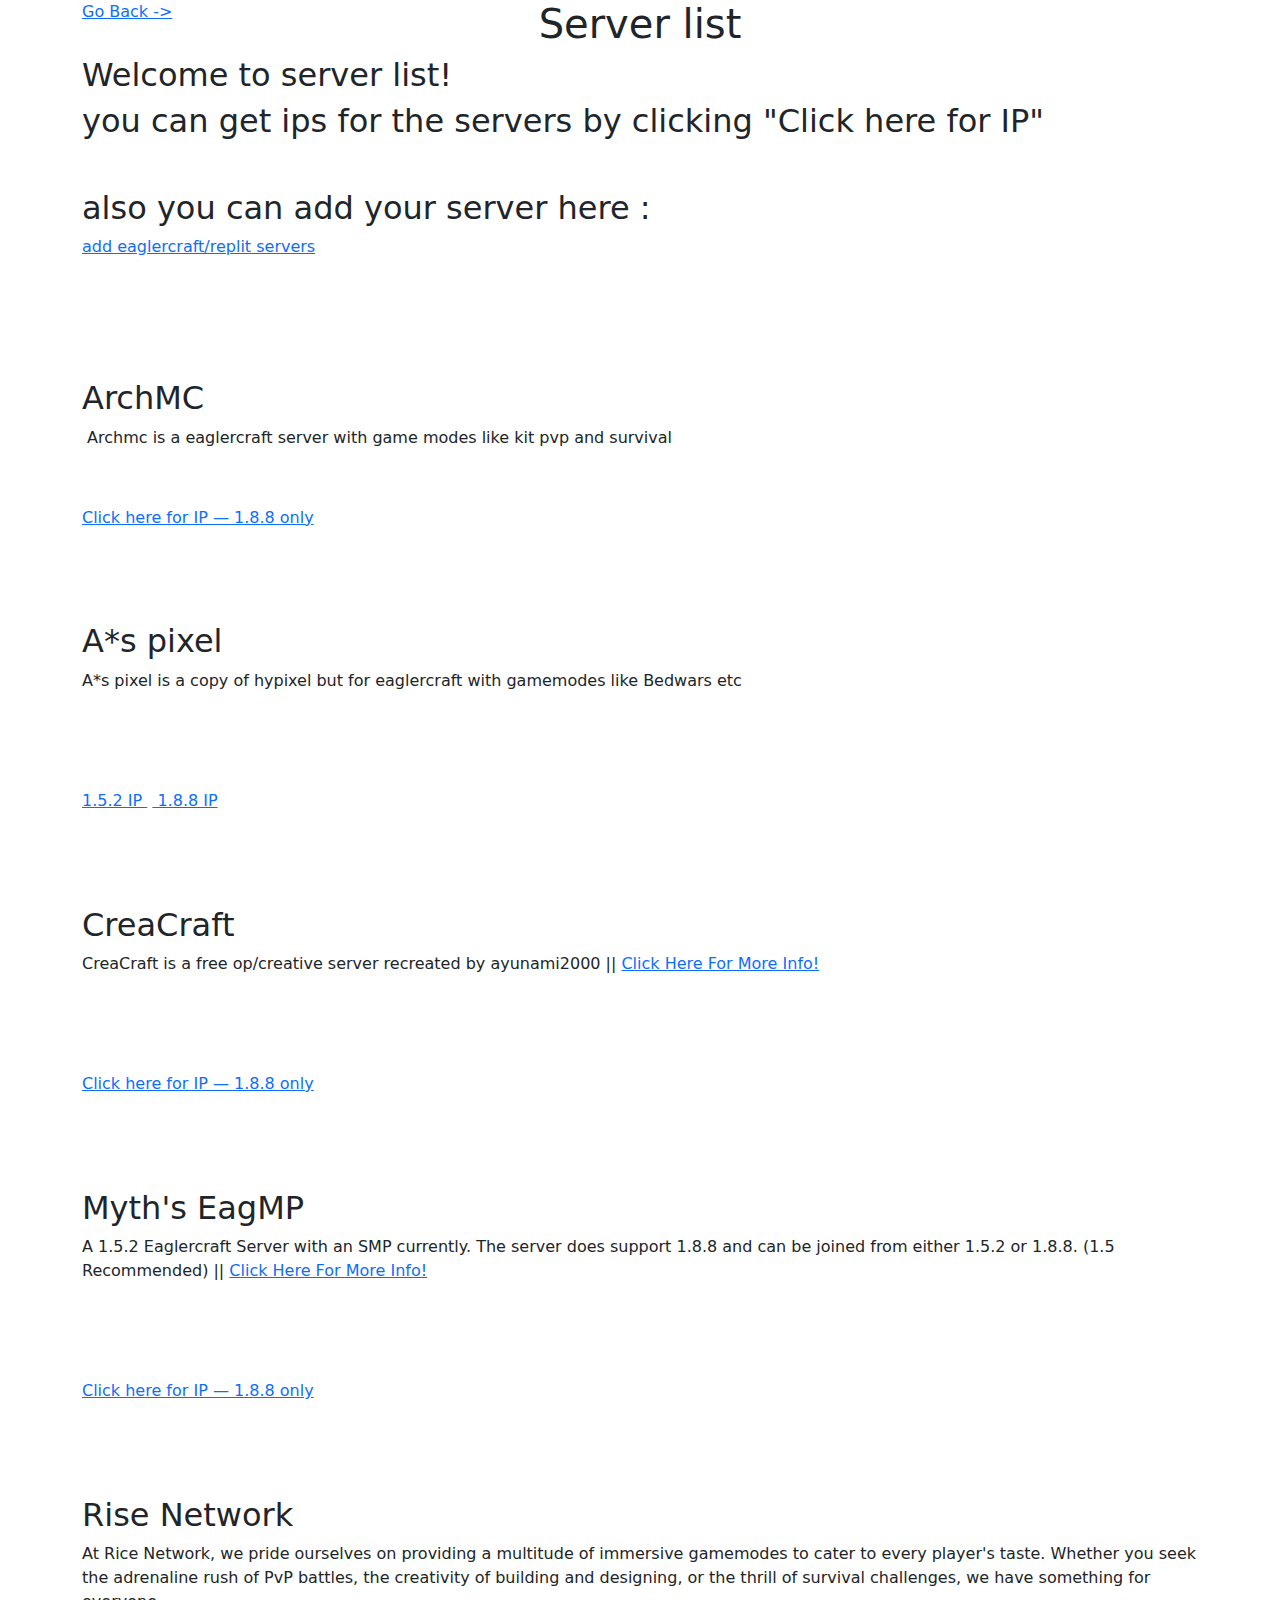
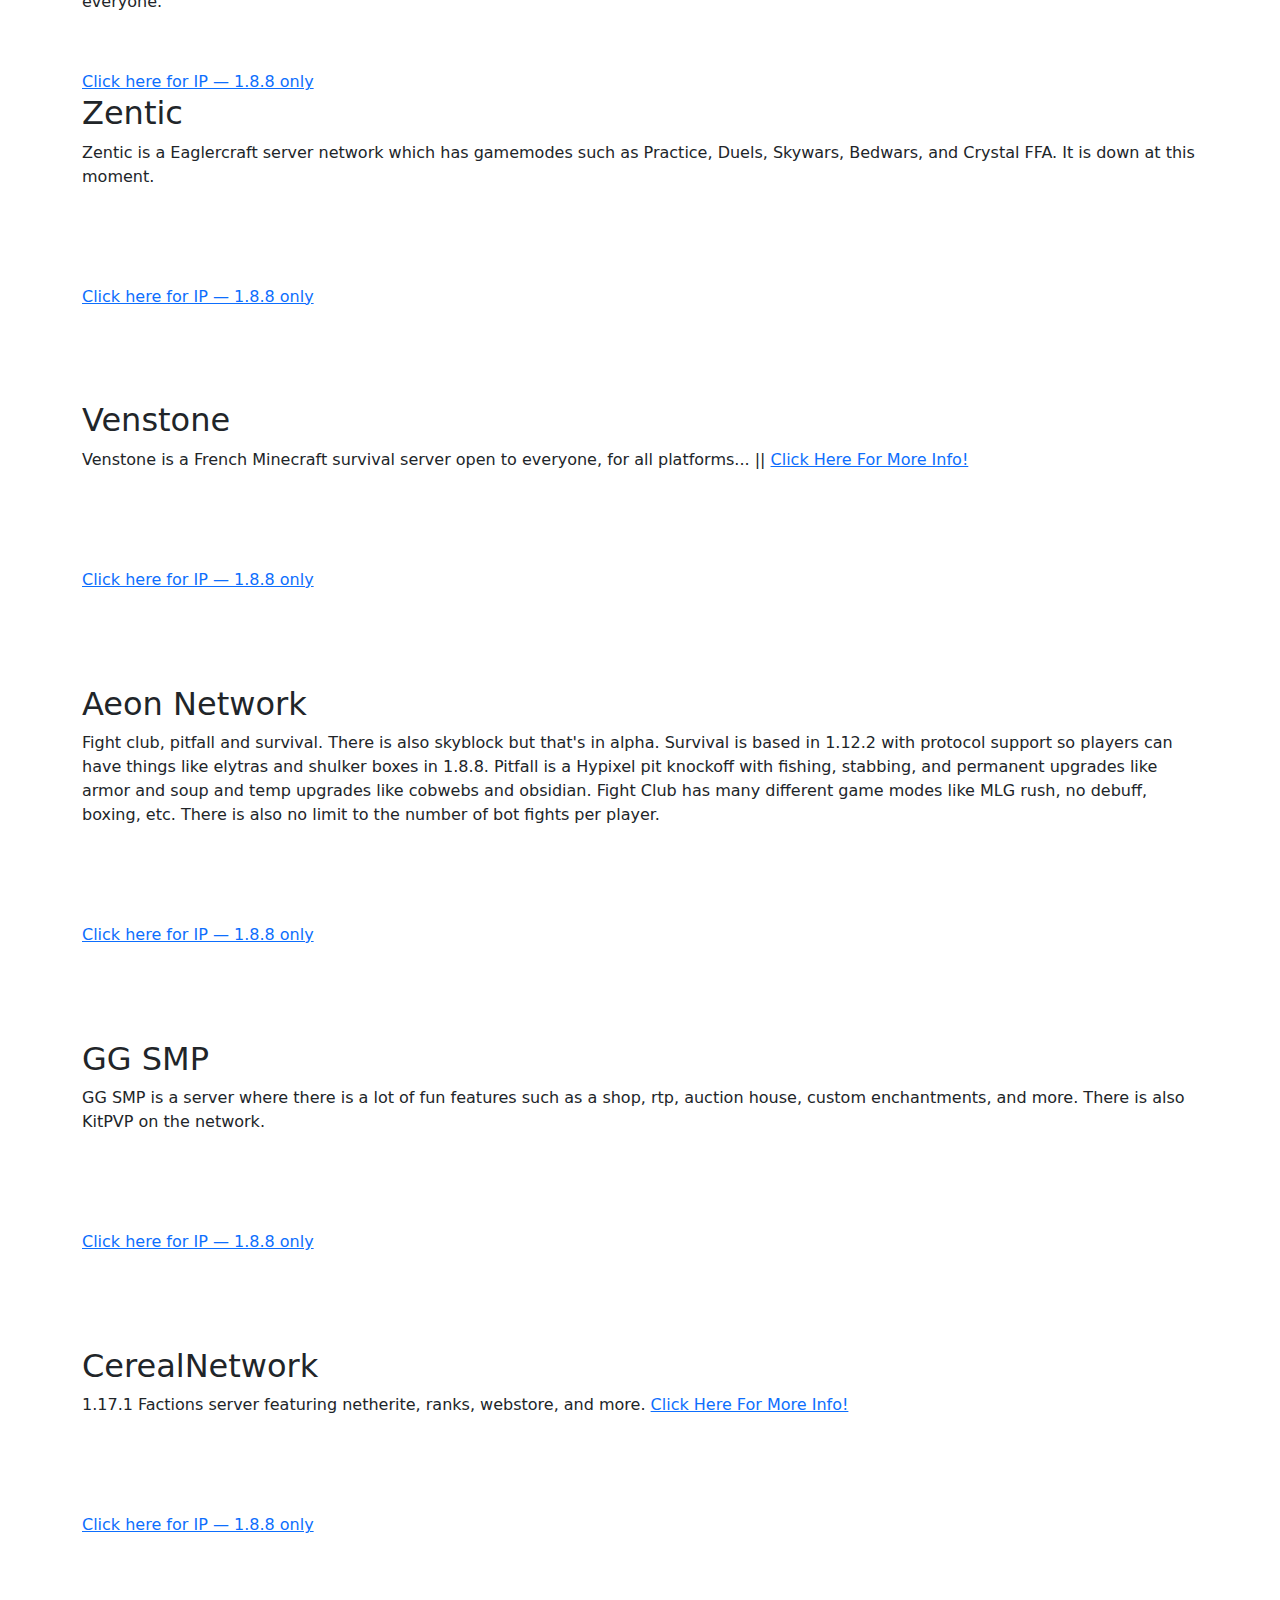
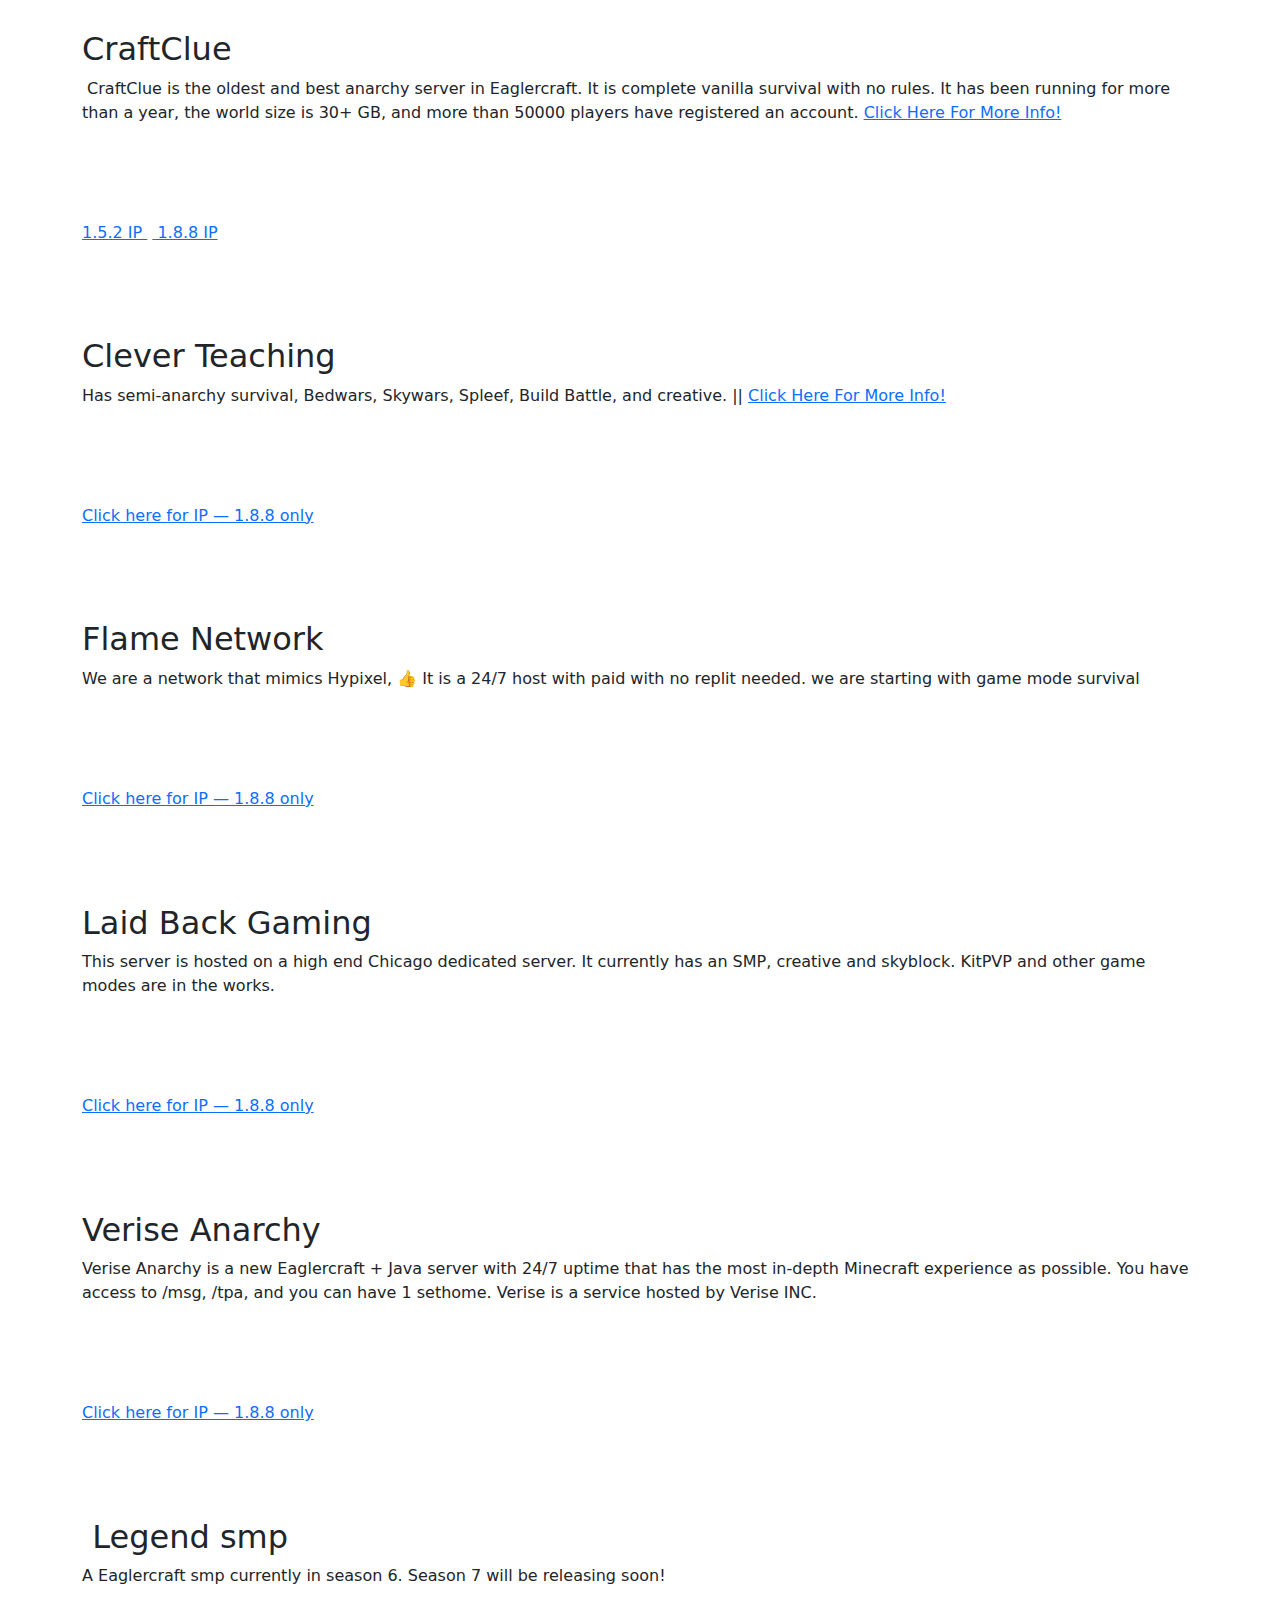
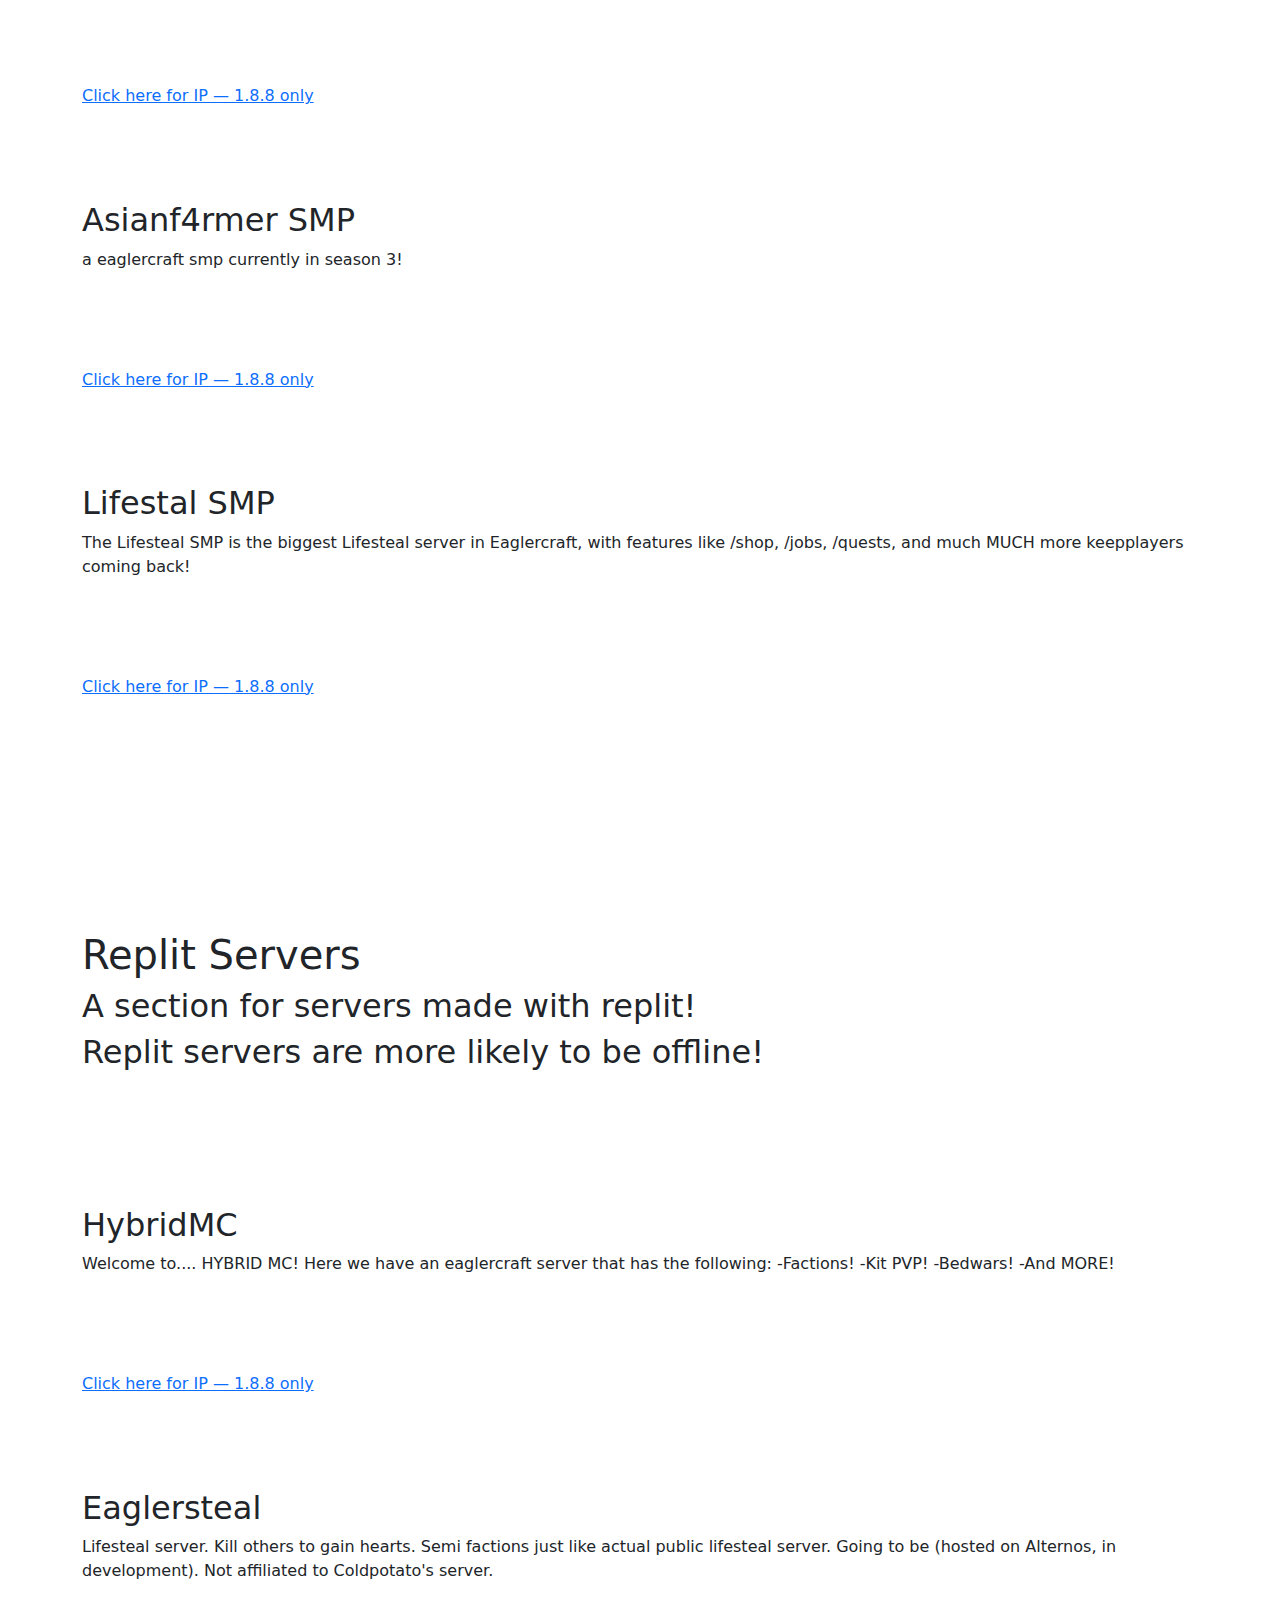
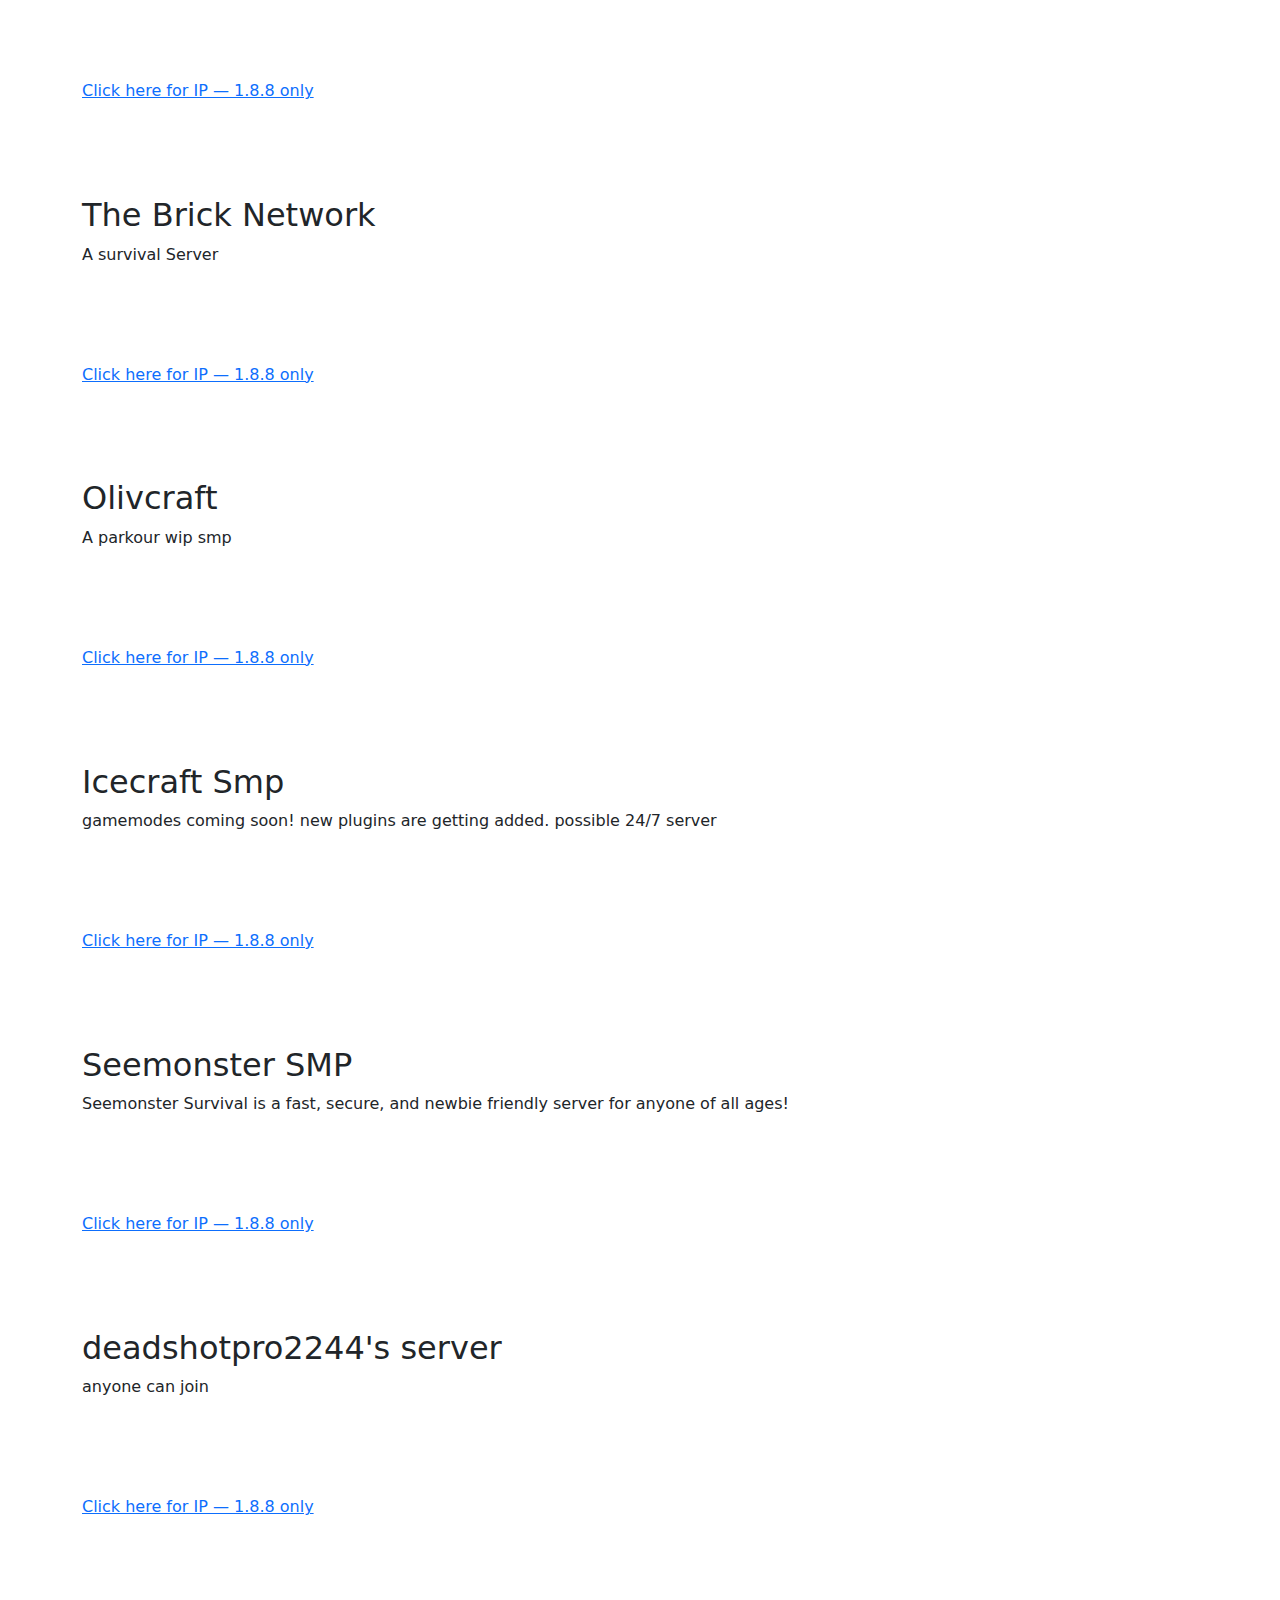
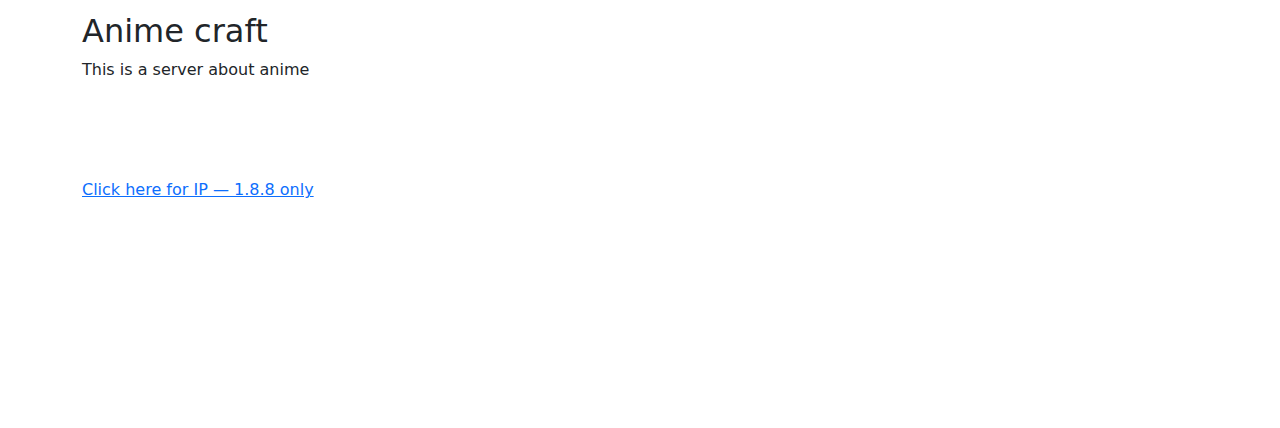
==== serverlist/index.html @ 2b000af1 "new link" ====
<!DOCTYPE html>
<html>

<head>
  <!-- Google tag (gtag.js) -->
<script async src="https://www.googletagmanager.com/gtag/js?id=UA-261780635-1"></script>
<script>
  window.dataLayer = window.dataLayer || [];
  function gtag(){dataLayer.push(arguments);}
  gtag('js', new Date());

  gtag('config', 'UA-261780635-1');
</script>
<!-- Google Tag Manager -->
<script>(function(w,d,s,l,i){w[l]=w[l]||[];w[l].push({'gtm.start':
new Date().getTime(),event:'gtm.js'});var f=d.getElementsByTagName(s)[0],
j=d.createElement(s),dl=l!='dataLayer'?'&l='+l:'';j.async=true;j.src=
'https://www.googletagmanager.com/gtm.js?id='+i+dl;f.parentNode.insertBefore(j,f);
})(window,document,'script','dataLayer','GTM-TG85STRS');</script>
<!-- End Google Tag Manager -->
  <title>Play Minecraft Online! | Online MC</title>

  <link rel="icon" href="/icon.png">
  <meta name="description" content="Play Minecraft (eaglercraft) Online For Free!" />
  <meta name="keywords" content="free minecraft online, eaglercraft, minecraft, onlinemc, Onlinemc, ayuncraft, Ayuncraft, mc, eaglercraftx, eaglercraft shaders, eaglercraft download,eaglercraft, eaglercraftx, minecraft, 1.8, 1.8.8, eaglercraft, eaglercraft minecraft, eaglercraft 3kh0, eaglercraft github, eaglercraft singleplayer, eaglercraft hacks, eaglercraft 1.8, eaglercraft server, eaglecraft game, eaglercraft alternative, eaglercraft alt links, eaglercraft asspixel, eaglercraft anarchy server, eaglercraft aeon, eaglercraft asspixel server ip, eaglercraft all links, eaglercraft aeon server, eaglercraft beta, eaglecraft boats, eaglecraft boats for sale, eaglecraft boats for sale bc, eaglecraft bedwars server, eaglecraft boats inc, eaglercraft beta servers, eaglercraft blocked, eaglercraft client, eaglecraft custom boats, eaglecraft campbell river, eaglercraft creative, eaglercraft commands, eaglercraft code, eaglercraft controls, eaglercraft com, eaglercraft download, eaglercraft discord, eaglercraft dupe glitch, eaglercraft download file, eaglercraft download google drive, eaglercraft dmca, eaglercraft deleted, eaglercraft down, eaglercraft embed, eaglercraft epk file download, eaglercraft end of stream, eaglecraft apk download, eaglecraft eagtek, eaglercraft exploit, eaglecraft eggs, eaglercraft epk world file download, eaglercraft file, eaglercraft file download, eaglercraft free, eaglercraft forums, eaglercraft fork, eaglercraft faq, eaglercraft fps, eaglecraft free download, eaglercraft github servers, eaglercraft google drive, eaglercraft github lax1dude, eaglercraft github download, eaglercraft github.io, eaglercraft google sites, minecraft, applet, singleplayer, replit, html5, chromebook, lax1dude, games, eaglercraft singleplayer, eagler, minecraft for free, free minecraft">
  <meta property="og:title" content="Online mc" />
  <meta property="og:image" content="/icon.png" />
  <meta property="og:description" content="Online Minecraft" />
  <meta charset="utf-8">
  <meta name="viewport" content="width=device-width, initial-scale=1">
  <link rel="stylesheet" href="https://cdnjs.cloudflare.com/ajax/libs/bootstrap/5.1.3/css/bootstrap.min.css">
  <link href="/style.css" rel="stylesheet" />
  <link href="/darkmode.css" rel="stylesheet" />
  <script type="text/javascript" src="/embed.min.js"></script>
</head>
  


<body class="select-version">
  <div id="loading"></div>
  <div class="container container-table">
    <div class="row vertical-center-row">
      <div class="col-12">
        <a href="/" class="back-button text-center play-button position-absolute">
          Go Back ->
        </a>
        <div class="d-flex justify-content-center">
          <h1 class="rainbow-text title-selectv">Server list</h1>
        </div>
        <h2 class="dark-text">Welcome to server list!</h2>
        <h2 class="dark-text">you can get ips for the servers by clicking "Click here for IP"</h2>
        <p>&nbsp;</p>
		<h2 class="dark-text">also you can add your server here :&nbsp;&nbsp;</h2>
		<a class="play-button" href="https://github.com/online-mc/online-mc.github.io/issues/new?assignees=&labels=&projects=&template=serverlist-form.yml&title=server+name" >add eaglercraft/replit servers</a>
        <p>&nbsp;</p>
        <p>&nbsp;</p>
        <p>&nbsp;</p>
        <h2 class="dark-text">ArchMC&nbsp;&nbsp;</h2>
        <p class="dark-text">&nbsp;Archmc is a eaglercraft server with game modes like kit pvp and survival</p>
<script type="text/javascript">
window.addEventListener("load", () => {
	new ServerEmbed(document.getElementById("embed"), "60%").ping("wss://mc.arch.lol", "" , "" , "" , "hideCracked");
});
</script>
		<div id="embed"></div>
		<p>&nbsp;</p>
		<a class="link play-button" href="#ip__archmc" onclick='prompt("Press CTRL+C to copy the server IP.", "wss://mc.arch.lol");'>Click here for IP — 1.8.8 only</a>
		<h2>&nbsp;</h2>
		<h2>&nbsp;</h2>
		<h2 class="dark-text">A*s pixel</h2>
		<p class="dark-text">A*s pixel is a copy of hypixel but for eaglercraft with gamemodes like Bedwars etc </p>
		<p>&nbsp;</p>
		<script type="text/javascript">
window.addEventListener("load", () => {
	new ServerEmbed(document.getElementById("embed1"), "60%").ping("wss://mc.asspixel.net/", "" , "" , "" , "hideCracked");
});
</script>
		<div id="embed1"></div>
		<p>&nbsp;</p>
		<a class="link play-button" href="#ip__apixel" onclick='prompt("Press CTRL+C to copy the server IP.", "wss://web.asspixel.net/CAP/");'>1.5.2 IP </a><span class="version__separator" aria-hidden="true">&nbsp;</span><a class="link play-button" href="#ip__apixel" onclick='prompt("Press CTRL+C to copy the server IP.", "wss://mc.asspixel.net/");'> 1.8.8 IP</a>
				<h2>&nbsp;</h2>
		<h2>&nbsp;</h2>
		<h2 class="dark-text">CreaCraft</h2>
		<p class="dark-text">CreaCraft is a free op/creative server recreated by ayunami2000 || <a href="/serverlist/info/creacraft/">Click Here For More Info!</a></p>
				<p>&nbsp;</p>
		<script type="text/javascript">
window.addEventListener("load", () => {
	new ServerEmbed(document.getElementById("embed2"), "60%").ping("wss://sus.shhnowisnottheti.me", "CreaCraft" , "forceName" , "" , "hideCracked");
});
</script>
		<div id="embed2"></div>
		<p>&nbsp;</p>
		<a class="link play-button" href="#ip__creacraft" onclick='prompt("Press CTRL+C to copy the server IP.", "wss://sus.shhnowisnottheti.me");'>Click here for IP — 1.8.8 only</a>
      	<h2>&nbsp;</h2>
		<h2>&nbsp;</h2>
				  	<h2 class="dark-text">Myth's EagMP</h2>
	        <p class="dark-text">A 1.5.2 Eaglercraft Server with an SMP currently. The server does support 1.8.8 and can be joined from either 1.5.2 or 1.8.8. (1.5 Recommended) || <a href="/serverlist/info/mythseagmp/">Click Here For More Info!</a></p>
		 				<p>&nbsp;</p>
		<script type="text/javascript">
window.addEventListener("load", () => {
	new ServerEmbed(document.getElementById("embedmyth"), "60%").ping("wss://mc.theludos.com", "Myth's EagMP" , "forcename" , "" , "hideCracked");
});
</script>
		<div id="embedmyth"></div>
		<p>&nbsp;</p>
		<a class="link play-button" href="#ip__myth" onclick='prompt("Press CTRL+C to copy the server IP.", "wss://mc.theludos.com");'>Click here for IP — 1.8.8 only</a>
		  	      	<h2>&nbsp;</h2>
		<h2>&nbsp;</h2>
        <h2 class="dark-text">Rise Network</h2>
        <p class="dark-text">At Rice Network, we pride ourselves on providing a multitude of immersive gamemodes to cater to every player's taste. Whether you seek the adrenaline rush of PvP battles, the creativity of building and designing, or the thrill of survival challenges, we have something for everyone.</p>
<script type="text/javascript">
window.addEventListener("load", () => {
	new ServerEmbed(document.getElementById("embedrise"), "60%").ping("wss://ricenetwork.neutine.net", "" , "" , "" , "hideCracked");
});
</script>
		<div id="embedrise"></div>
		<p>&nbsp;</p>
		<a class="link play-button" href="#ip__rise" onclick='prompt("Press CTRL+C to copy the server IP.", "wss://ricenetwork.neutine.net");'>Click here for IP — 1.8.8 only</a>
		<h2 class="dark-text">Zentic&nbsp;</h2>
		<p class="dark-text">Zentic is a Eaglercraft server network which has gamemodes such as Practice, Duels, Skywars, Bedwars, and Crystal FFA. It is down at this moment.</p>
						<p>&nbsp;</p>
		<script type="text/javascript">
window.addEventListener("load", () => {
	new ServerEmbed(document.getElementById("embed3"), "60%").ping("wss://zentic.cc", "" , "" , "" , "hideCracked");
});
</script>
		<div id="embed3"></div>
		<p>&nbsp;</p>
		<a class="link play-button" href="#ip__zenticmc" onclick='prompt("Press CTRL+C to copy the server IP.", "wss://zentic.cc");'>Click here for IP — 1.8.8 only</a>
	      	<h2>&nbsp;</h2>
		<h2>&nbsp;</h2>
		  	<h2 class="dark-text">Venstone</h2>
	        <p class="dark-text">Venstone is a French Minecraft survival server open to everyone, for all platforms... || <a href="/serverlist/info/venstone">Click Here For More Info!</a></p>
		 				<p>&nbsp;</p>
		<script type="text/javascript">
window.addEventListener("load", () => {
	new ServerEmbed(document.getElementById("embed4"), "60%").ping("wss://venstone.ddns.net:8082", "" , "" , "" , "hideCracked");
});
</script>
		<div id="embed4"></div>
		<p>&nbsp;</p>
		<a class="link play-button" href="#ip__venstone" onclick='prompt("Press CTRL+C to copy the server IP.", "wss://venstone.ddns.net:8082");'>Click here for IP — 1.8.8 only</a>
		  	      	<h2>&nbsp;</h2>
		<h2>&nbsp;</h2>
				<h2 class="dark-text">Aeon Network&nbsp;</h2>
		<p class="dark-text">Fight club, pitfall and survival. There is also skyblock but that's in alpha. Survival is based in 1.12.2 with protocol support so players can have things like elytras and shulker boxes in 1.8.8. Pitfall is a Hypixel pit knockoff with fishing, stabbing, and permanent upgrades like armor and soup and temp upgrades like cobwebs and obsidian. Fight Club has many different game modes like MLG rush, no debuff, boxing, etc. There is also no limit to the number of bot fights per player.</p>
						<p>&nbsp;</p>
		<script type="text/javascript">
window.addEventListener("load", () => {
	new ServerEmbed(document.getElementById("embedaeon"), "60%").ping("wss://aeon-network.net/1.8", "" , "" , "" , "hideCracked");
});
</script>
		<div id="embedaeon"></div>
		<p>&nbsp;</p>
		<a class="link play-button" href="#ip__aeon" onclick='prompt("Press CTRL+C to copy the server IP.", "wss://aeon-network.net/1.8");'>Click here for IP — 1.8.8 only</a>
	      	<h2>&nbsp;</h2>
		<h2>&nbsp;</h2>
	        <h2 class="dark-text">GG SMP&nbsp;</h2>
		<p class="dark-text">GG SMP is a server where there is a lot of fun features such as a shop, rtp, auction house, custom enchantments, and more. There is also KitPVP on the network.</p>
						<p>&nbsp;</p>
		<script type="text/javascript">
window.addEventListener("load", () => {
	new ServerEmbed(document.getElementById("embed5"), "60%").ping("wss://ggsmp.net/", "" , "" , "" , "hideCracked");
});
</script>
		<div id="embed5"></div>
		<p>&nbsp;</p>
		<a class="link play-button" href="#ip__ggsmp" onclick='prompt("Press CTRL+C to copy the server IP.", "wss://ggsmp.net/");'>Click here for IP — 1.8.8 only</a>
		
        <h2>&nbsp;</h2>
		<h2>&nbsp;</h2>
			        <h2 class="dark-text">CerealNetwork</h2>
		<p class="dark-text">1.17.1 Factions server featuring netherite, ranks, webstore, and more. <a href="/serverlist/info/cerealnetwork/">Click Here For More Info!</a></p>
		  				<p>&nbsp;</p>
		<script type="text/javascript">
window.addEventListener("load", () => {
	new ServerEmbed(document.getElementById("embed6"), "60%").ping("wss://play.cerealnet.work", "" , "" , "" , "hideCracked");
});
</script>
		<div id="embed6"></div>
		<p>&nbsp;</p>
		<a class="link play-button" href="#ip__cereal" onclick='prompt("Press CTRL+C to copy the server IP.", "wss://play.cerealnet.work");'>Click here for IP — 1.8.8 only</a>
	        <h2>&nbsp;</h2>
		<h2>&nbsp;</h2>
		<h2 class="dark-text">CraftClue</h2>
		<p class="dark-text">&nbsp;CraftClue is the oldest and best anarchy server in Eaglercraft. It is complete vanilla survival with no rules. It has been running for more than a year, the world size is 30+ GB, and more than 50000 players have registered an account. <a href="/serverlist/info/craftclue/">Click Here For More Info!</a></p>
								<p>&nbsp;</p>
		<script type="text/javascript">
window.addEventListener("load", () => {
	new ServerEmbed(document.getElementById("embedcraftclue"), "60%").ping("wss://play.craftclue.rocks", "" , "" , "" , "hideCracked");
});
</script>
		<div id="embedcraftclue"></div>
		<p>&nbsp;</p>
		
		<a class="link play-button" href="#ip__craftclue" onclick='prompt("Press CTRL+C to copy the server IP.", "wss://legacy.craftclue.rocks");'>1.5.2 IP </a><span class="version__separator" aria-hidden="true">&nbsp;</span><a class="link play-button" href="#ip__craftclue" onclick='prompt("Press CTRL+C to copy the server IP.", "wss://play.craftclue.rocks");'> 1.8.8 IP</a>
      	<h2>&nbsp;</h2>
		<h2>&nbsp;</h2>
				  	<h2 class="dark-text">Clever Teaching</h2>
	        <p class="dark-text">Has semi-anarchy survival, Bedwars, Skywars, Spleef, Build Battle, and creative. || <a href="/serverlist/info/Clever-Teaching/">Click Here For More Info!</a></p>
		 				<p>&nbsp;</p>
		<script type="text/javascript">
window.addEventListener("load", () => {
	new ServerEmbed(document.getElementById("embedclever"), "60%").ping("wss://clever-teaching.com", "" , "" , "" , "hideCracked");
});
</script>
		<div id="embedclever"></div>
		<p>&nbsp;</p>
		<a class="link play-button" href="#ip__clever" onclick='prompt("Press CTRL+C to copy the server IP.", "wss://clever-teaching.com");'>Click here for IP — 1.8.8 only</a>
		  	      	<h2>&nbsp;</h2>
		<h2>&nbsp;</h2>
	        <h2 class="dark-text">Flame Network</h2>
		<p class="dark-text">We are a network that mimics Hypixel, 👍 It is a 24/7 host with paid with no replit needed. we are starting with game mode survival</p>
		  				<p>&nbsp;</p>
		<script type="text/javascript">
window.addEventListener("load", () => {
	new ServerEmbed(document.getElementById("embed7"), "60%").ping("wss://flamemc.repl.co", "" , "" , "" , "hideCracked");
});
</script>
		<div id="embed7"></div>
		<p>&nbsp;</p>
		<a class="link play-button" href="#ip__flame_network" onclick='prompt("Press CTRL+C to copy the server IP.", "wss://flamemc.repl.co");'>Click here for IP — 1.8.8 only</a>
		<h2>&nbsp;</h2>
		<h2>&nbsp;</h2>
	      	<h2 class="dark-text">Laid Back Gaming</h2>
	        <p class="dark-text">This server is hosted on a high end Chicago dedicated server. It currently has an SMP, creative and skyblock. KitPVP and other game modes are in the works.</p>
						<p>&nbsp;</p>
		<script type="text/javascript">
window.addEventListener("load", () => {
	new ServerEmbed(document.getElementById("embed8"), "60%").ping("wss://eagler.lbgaming.co", "" , "" , "" , "hideCracked");
});
</script>
		<div id="embed8"></div>
		<p>&nbsp;</p>
		<a class="link play-button" href="#ip__laidback" onclick='prompt("Press CTRL+C to copy the server IP.", "wss://eagler.lbgaming.co");'>Click here for IP — 1.8.8 only</a>
		<h2>&nbsp;</h2>
		<h2>&nbsp;</h2>
	        <h2 class="dark-text">Verise Anarchy</h2>
	        <p class="dark-text">Verise Anarchy is a new Eaglercraft + Java server with 24/7 uptime that has the most in-depth Minecraft experience as possible. You have access to /msg, /tpa, and you can have 1 sethome. Verise is a service hosted by Verise INC.</p>
		  				<p>&nbsp;</p>
		<script type="text/javascript">
window.addEventListener("load", () => {
	new ServerEmbed(document.getElementById("embed9"), "60%").ping("wss://verise.repl.co", "" , "" , "" , "hideCracked");
});
</script>
		<div id="embed9"></div>
		<p>&nbsp;</p>
		<a class="link play-button" href="#ip__vrise" onclick='prompt("Press CTRL+C to copy the server IP.", "wss://verise.repl.co");'>Click here for IP — 1.8.8 only</a>
	        <h2>&nbsp;</h2>
		<h2>&nbsp;</h2>
		<h2 class="dark-text">&nbsp;Legend smp</h2>
		<p class="dark-text">A Eaglercraft smp currently in season 6. Season 7 will be releasing soon!&nbsp; &nbsp;&nbsp;</p>
						<p>&nbsp;</p>
		<script type="text/javascript">
window.addEventListener("load", () => {
	new ServerEmbed(document.getElementById("embed10"), "60%").ping("wss://legxndsmp.minecraft.pe", "" , "" , "" , "hideCracked");
});
</script>
		<div id="embed10"></div>
		<p>&nbsp;</p>
		<a class="link play-button" href="#ip__legendsmp" onclick='prompt("Press CTRL+C to copy the server IP.", "wss://legxndsmp.minecraft.pe");'>Click here for IP — 1.8.8 only</a>
		<h2>&nbsp;</h2>
		<h2>&nbsp;</h2>
		<h2 class="dark-text">Asianf4rmer SMP</h2>
		<p class="dark-text">a eaglercraft smp&nbsp;currently in season 3!&nbsp;</p>
								<p>&nbsp;</p>
		<script type="text/javascript">
window.addEventListener("load", () => {
	new ServerEmbed(document.getElementById("embed11"), "60%").ping("wss://asianf4rmer.minecraft.pe", "" , "" , "" , "hideCracked");
});
</script>
		<div id="embed11"></div>
		<p>&nbsp;</p>
		<a class="link play-button" href="#ip__legendsmp" onclick='prompt("Press CTRL+C to copy the server IP.", "wss://legxndsmp.minecraft.pe");'>Click here for IP — 1.8.8 only</a>
		<h2>&nbsp;</h2>
		<h2>&nbsp;</h2>
		<h2 class="dark-text">Lifestal SMP</h2>
		<p class="dark-text">The Lifesteal SMP is the biggest Lifesteal server in Eaglercraft, with features like /shop, /jobs, /quests, and much MUCH more keepplayers coming back!&nbsp;</p>
								<p>&nbsp;</p>
		<script type="text/javascript">
window.addEventListener("load", () => {
	new ServerEmbed(document.getElementById("embed11"), "60%").ping("wss://lifesteal.matthewkrupenya.repl.co/server", "" , "" , "" , "hideCracked");
});
</script>
		<div id="embed11"></div>
		<p>&nbsp;</p>
		<a class="link play-button" href="#ip__asian" onclick='prompt("Press CTRL+C to copy the server IP.", "wss://lifesteal.matthewkrupenya.repl.co/server");'>Click here for IP — 1.8.8 only</a>
				<h2>&nbsp;</h2>
		<h2>&nbsp;</h2>
		<h2>&nbsp;</h2>
		<h2>&nbsp;</h2>
		<h2>&nbsp;</h2>
		<h1 class="dark-text">Replit Servers</h1>
		<h2 class="dark-text">A section for servers made with replit!</h2>
		<h2 class="dark-text">Replit servers are more likely to be offline!&nbsp;&nbsp;</h2>
		<p>&nbsp;</p>
		<h2>&nbsp;</h2>
		<p>&nbsp;</p>
	      	<h2 class="dark-text">HybridMC</h2>
		<p class="dark-text">Welcome to.... HYBRID MC! Here we have an eaglercraft server that has the following: -Factions! -Kit PVP! -Bedwars! -And MORE! </p>
								<p>&nbsp;</p>
		<script type="text/javascript">
window.addEventListener("load", () => {
	new ServerEmbed(document.getElementById("embed13"), "60%").ping("wss://play.hybridmc.repl.co/", "" , "" , "" , "hideCracked");
});
</script>
		<div id="embed13"></div>
		<p>&nbsp;</p>
		<a class="link play-button" href="#ip__hybrid" onclick='prompt("Press CTRL+C to copy the server IP.", "wss://play.hybridmc.repl.co/");'>Click here for IP — 1.8.8 only</a>
			        <h2>&nbsp;</h2>
	      	<h2>&nbsp;</h2>
	      	<h2 class="dark-text">Eaglersteal</h2>
		<p class="dark-text">Lifesteal server. Kill others to gain hearts. Semi factions just like actual public lifesteal server. Going to be (hosted on Alternos, in development). Not affiliated to Coldpotato's server.</p>
								<p>&nbsp;</p>
		<script type="text/javascript">
window.addEventListener("load", () => {
	new ServerEmbed(document.getElementById("embedeaglersteal"), "60%").ping("wss://eaglersteal.andrewleow1.repl.co", "" , "" , "" , "hideCracked");
});
</script>
		<div id="embedeaglersteal"></div>
		<p>&nbsp;</p>
		<a class="link play-button" href="#ip__steal" onclick='prompt("Press CTRL+C to copy the server IP.", "wss://eaglersteal.andrewleow1.repl.co");'>Click here for IP — 1.8.8 only</a>
			        <h2>&nbsp;</h2>
	      	<h2>&nbsp;</h2>
			      	<h2 class="dark-text">The Brick Network</h2>
		<p class="dark-text">A survival Server </p>
								<p>&nbsp;</p>
		<script type="text/javascript">
window.addEventListener("load", () => {
	new ServerEmbed(document.getElementById("embedbrick"), "60%").ping("wss://the-brick-network.tirosmashego.repl.co/", "" , "" , "" , "hideCracked");
});
</script>
		<div id="embedbrick"></div>
		<p>&nbsp;</p>
		<a class="link play-button" href="#ip__brick" onclick='prompt("Press CTRL+C to copy the server IP.", "wss://the-brick-network.tirosmashego.repl.co/");'>Click here for IP — 1.8.8 only</a>
			        <h2>&nbsp;</h2>
	      	<h2>&nbsp;</h2>
		<h2 class="dark-text">Olivcraft</h2>
		<p class="dark-text">A parkour wip smp</p>
		 						<p>&nbsp;</p>
		<script type="text/javascript">
window.addEventListener("load", () => {
	new ServerEmbed(document.getElementById("embed14"), "60%").ping("wss://olivcraft.repl.co", "" , "" , "" , "hideCracked");
});
</script>
		<div id="embed14"></div>
		<p>&nbsp;</p>
		<a class="link play-button" href="#ip__oliv" onclick='prompt("Press CTRL+C to copy the server IP.", "wss://olivcraft.repl.co");'>Click here for IP — 1.8.8 only</a>
	        <h2>&nbsp;</h2>
	      	<h2>&nbsp;</h2>
	      	<h2 class="dark-text">Icecraft Smp</h2>
		<p class="dark-text">gamemodes coming soon! new plugins are getting added. possible 24/7 server</p>
								<p>&nbsp;</p>
		<script type="text/javascript">
window.addEventListener("load", () => {
	new ServerEmbed(document.getElementById("embed15"), "60%").ping("wss://icecraft-reborn.luisfierro01.repl.co/server", "" , "" , "" , "hideCracked");
});
</script>
		<div id="embed15"></div>
		<p>&nbsp;</p>
		<a class="link play-button" href="#ip__icecraft" onclick='prompt("Press CTRL+C to copy the server IP.", "wss://icecraft-reborn.luisfierro01.repl.co/server");'>Click here for IP — 1.8.8 only</a>
	        <h2>&nbsp;</h2>
	      	<h2>&nbsp;</h2>
	      	      	<h2 class="dark-text">Seemonster SMP</h2>
		<p class="dark-text">Seemonster Survival is a fast, secure, and newbie friendly server for anyone of all ages!</p>
								<p>&nbsp;</p>
		<script type="text/javascript">
window.addEventListener("load", () => {
	new ServerEmbed(document.getElementById("embedsea"), "60%").ping("wss://pvp.seemonster202.repl.co/", "" , "" , "" , "hideCracked");
});
</script>
		<div id="embedsea"></div>
		<p>&nbsp;</p>
		<a class="link play-button" href="#ip__sea" onclick='prompt("Press CTRL+C to copy the server IP.", "wss://pvp.seemonster202.repl.co/");'>Click here for IP — 1.8.8 only</a>
	        <h2>&nbsp;</h2>
	      	<h2>&nbsp;</h2>
		      	<h2 class="dark-text">deadshotpro2244's server</h2>
		<p class="dark-text">anyone can join</p>
								<p>&nbsp;</p>
		<script type="text/javascript">
window.addEventListener("load", () => {
	new ServerEmbed(document.getElementById("embed17"), "60%").ping("wss://eaglercraft.kyleromo.repl.co", "" , "" , "" , "hideCracked");
});
</script>
		<div id="embed17"></div>
		<p>&nbsp;</p>
		<a class="link play-button" href="#ip__deadshot" onclick='prompt("Press CTRL+C to copy the server IP.", "wss://eaglercraft.kyleromo.repl.co");'>Click here for IP — 1.8.8 only</a>
		<h2>&nbsp;</h2>
	      	<h2>&nbsp;</h2>
	        <h2 class="dark-text">Anime craft</h2>
		<p class="dark-text">This is a server about anime</p>
								<p>&nbsp;</p>
		<script type="text/javascript">
window.addEventListener("load", () => {
	new ServerEmbed(document.getElementById("embed16"), "60%").ping("wss://ec-x-188.luciuscuevas.repl.co/", "" , "" , "" , "hideCracked");
});
</script>
		<div id="embed16"></div>
		<p>&nbsp;</p>
		<a class="link play-button" href="#ip__icecraft" onclick='prompt("Press CTRL+C to copy the server IP.", "wss://ec-x-188.luciuscuevas.repl.co/");'>Click here for IP — 1.8.8 only</a>
		<h2>&nbsp;</h2>
	      	<h2>&nbsp;</h2>
		<h2>&nbsp;</h2>
	      	<h2>&nbsp;</h2>
	      	<p>&nbsp;</p>
      </div>
      </div>
    </div>
  </div>
  <script src="https://code.jquery.com/jquery-3.6.0.min.js"></script>
  <script src="https://cdnjs.cloudflare.com/ajax/libs/bootstrap/5.1.3/js/bootstrap.bundle.min.js"></script>
  <script>
    window.onload = function () {
      //display loader on page load 
      $('#loading').fadeOut();
    }

    setTimeout(function () {
      //display loader on page load 
      $('#loading').fadeOut();
    }, 12 * 1000);
  </script>
  	<script src="/darkmode.js"></script>
</body>

</html>
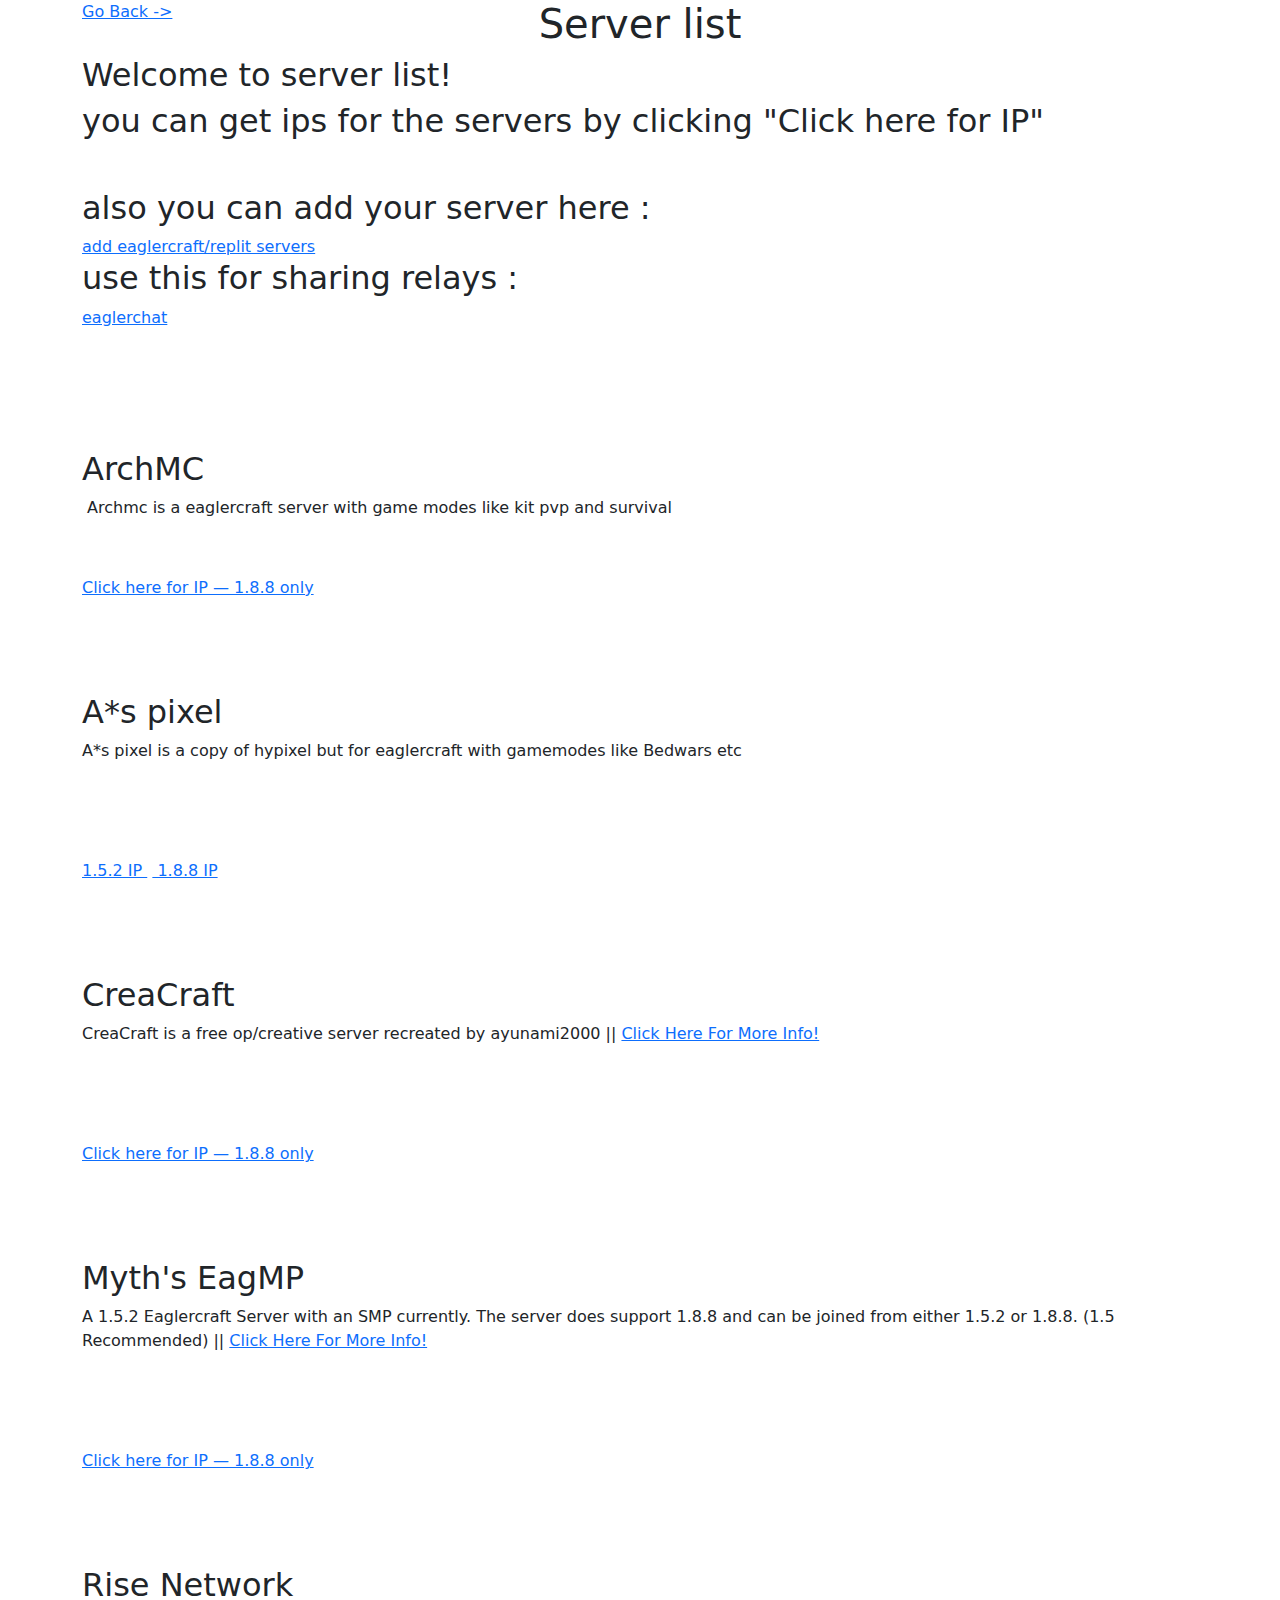
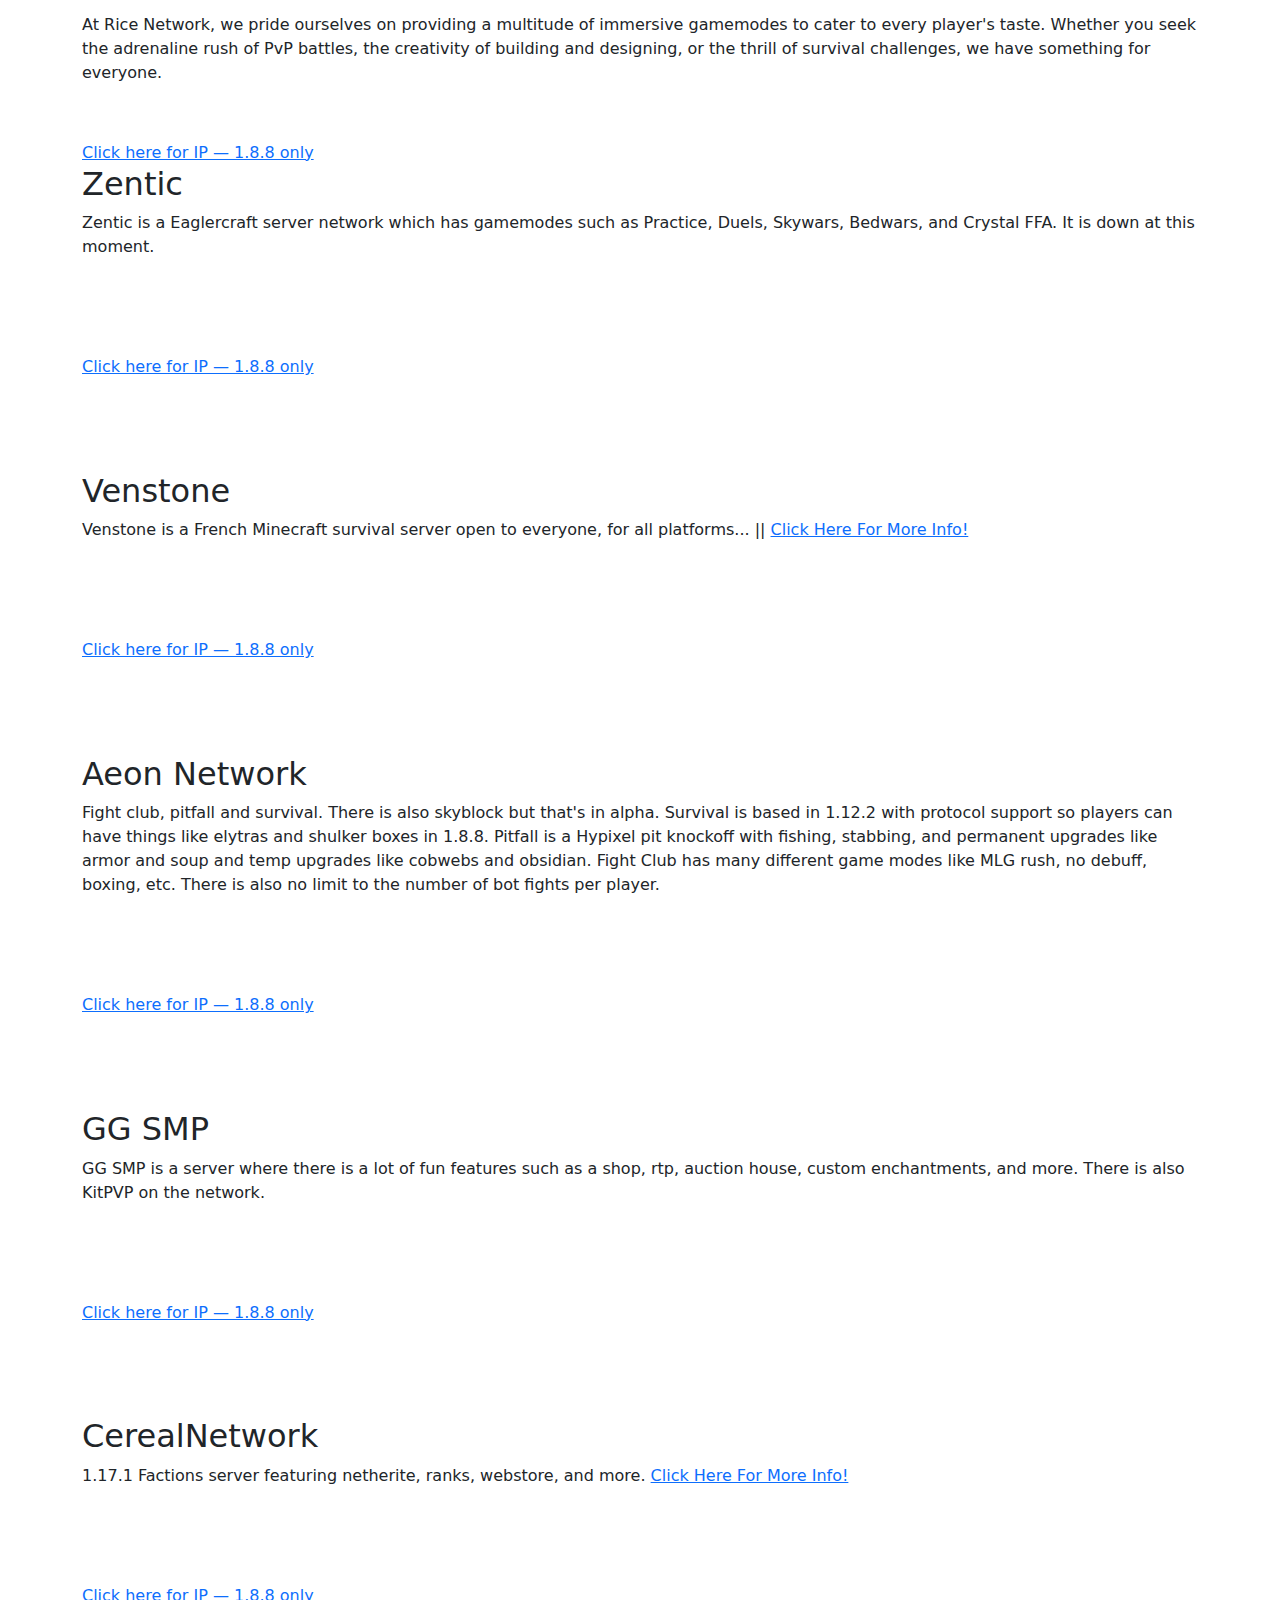
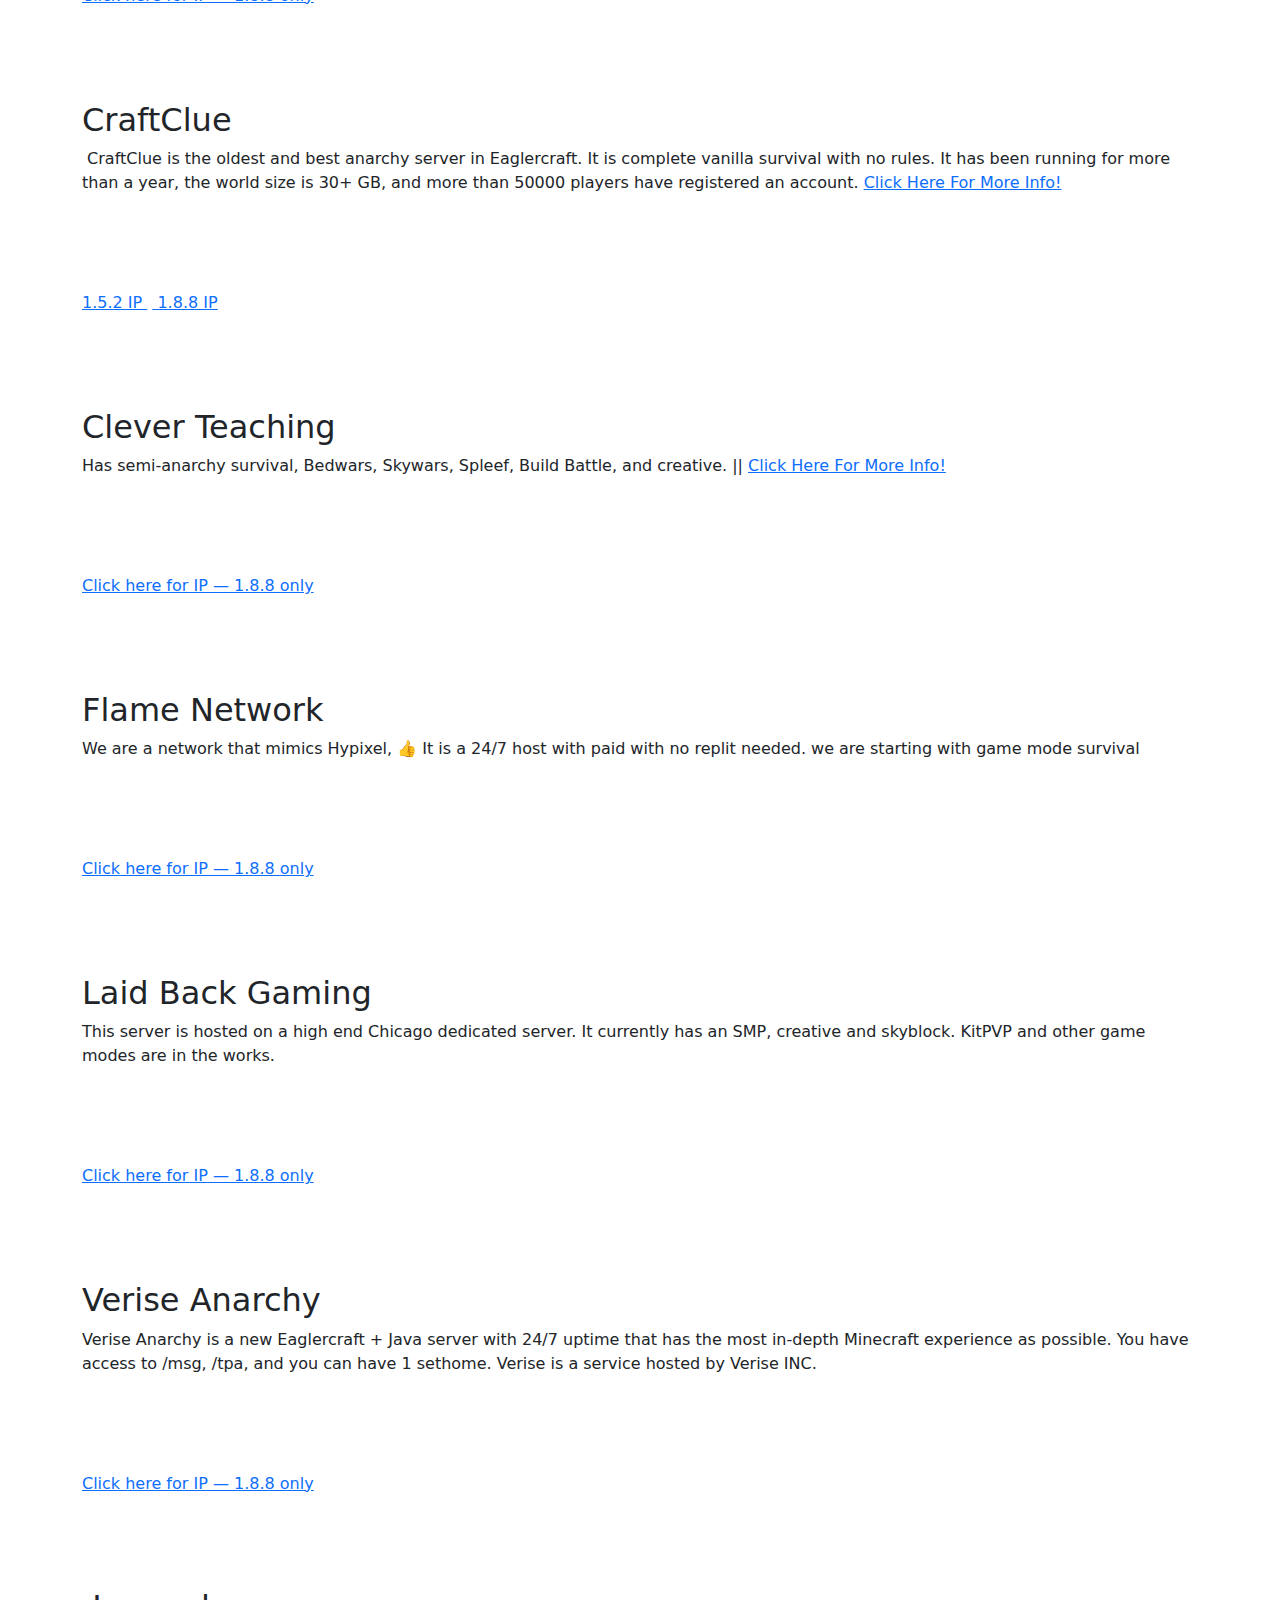
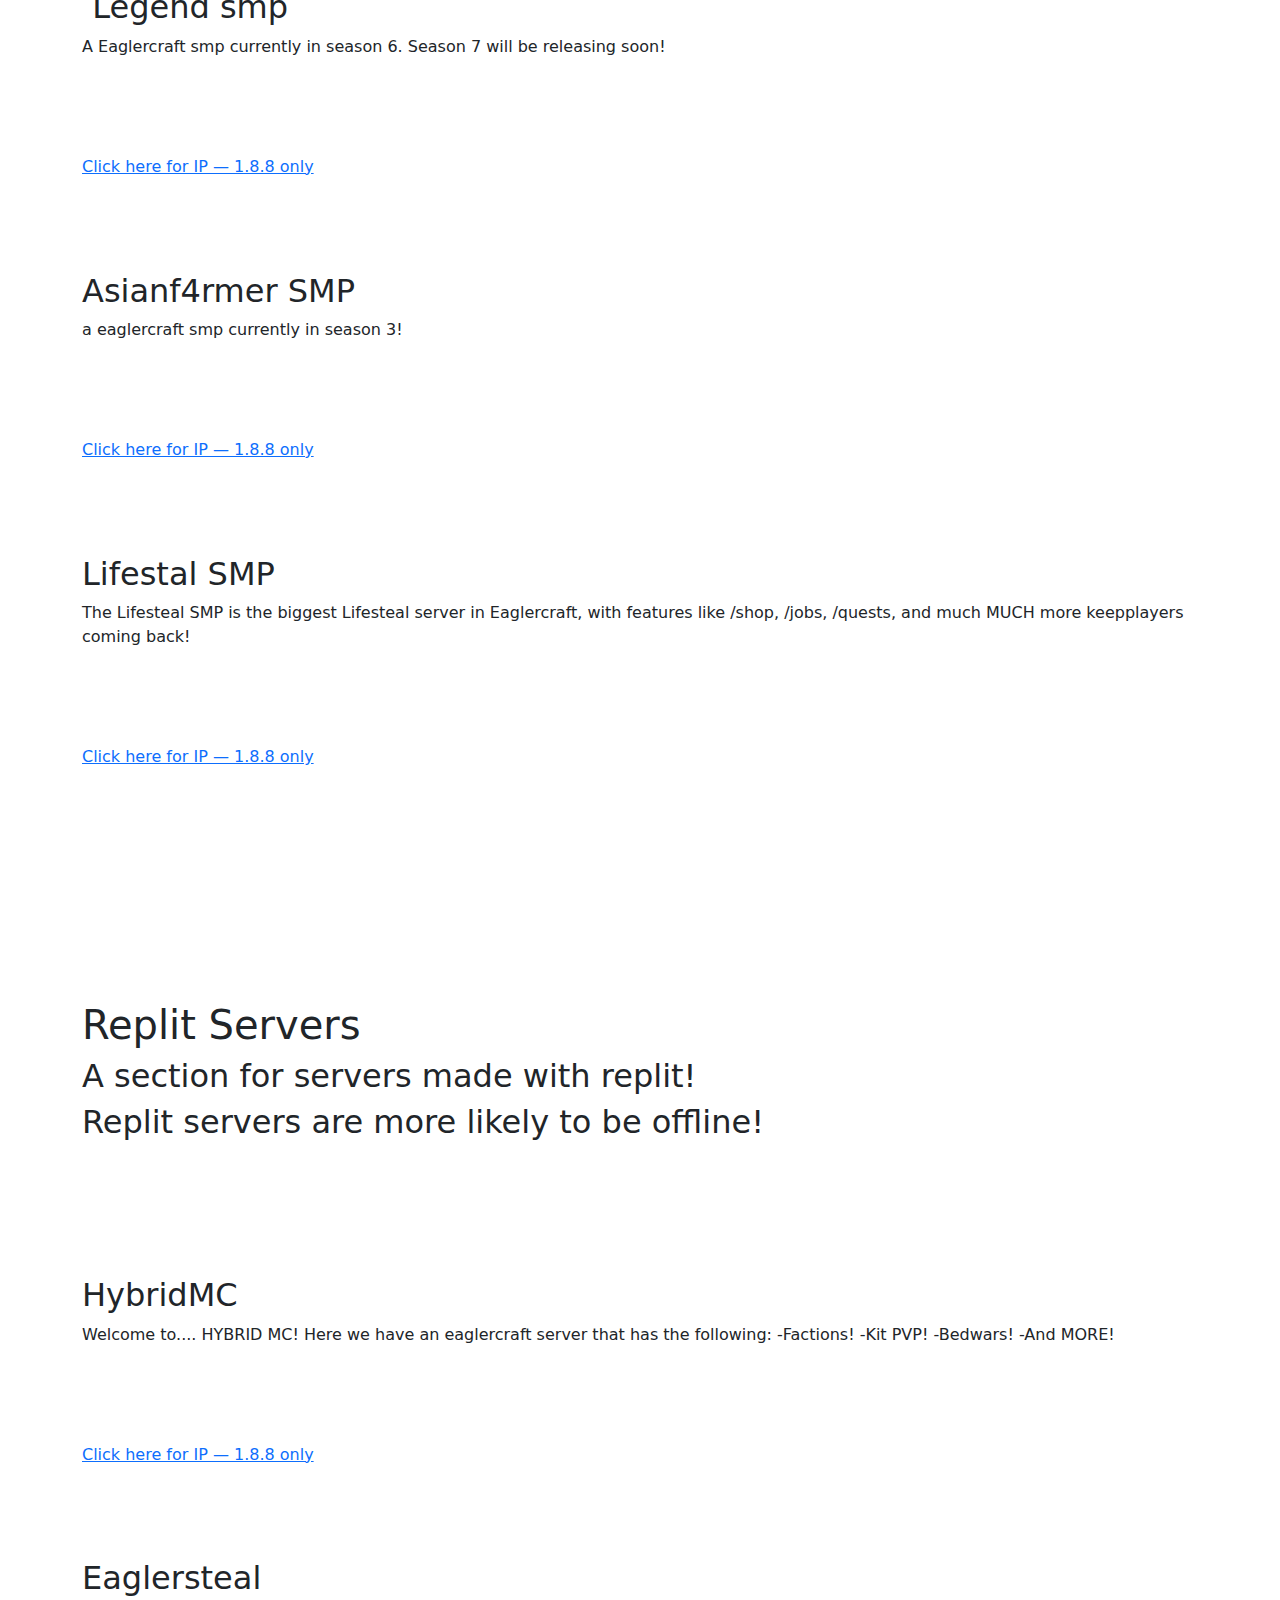
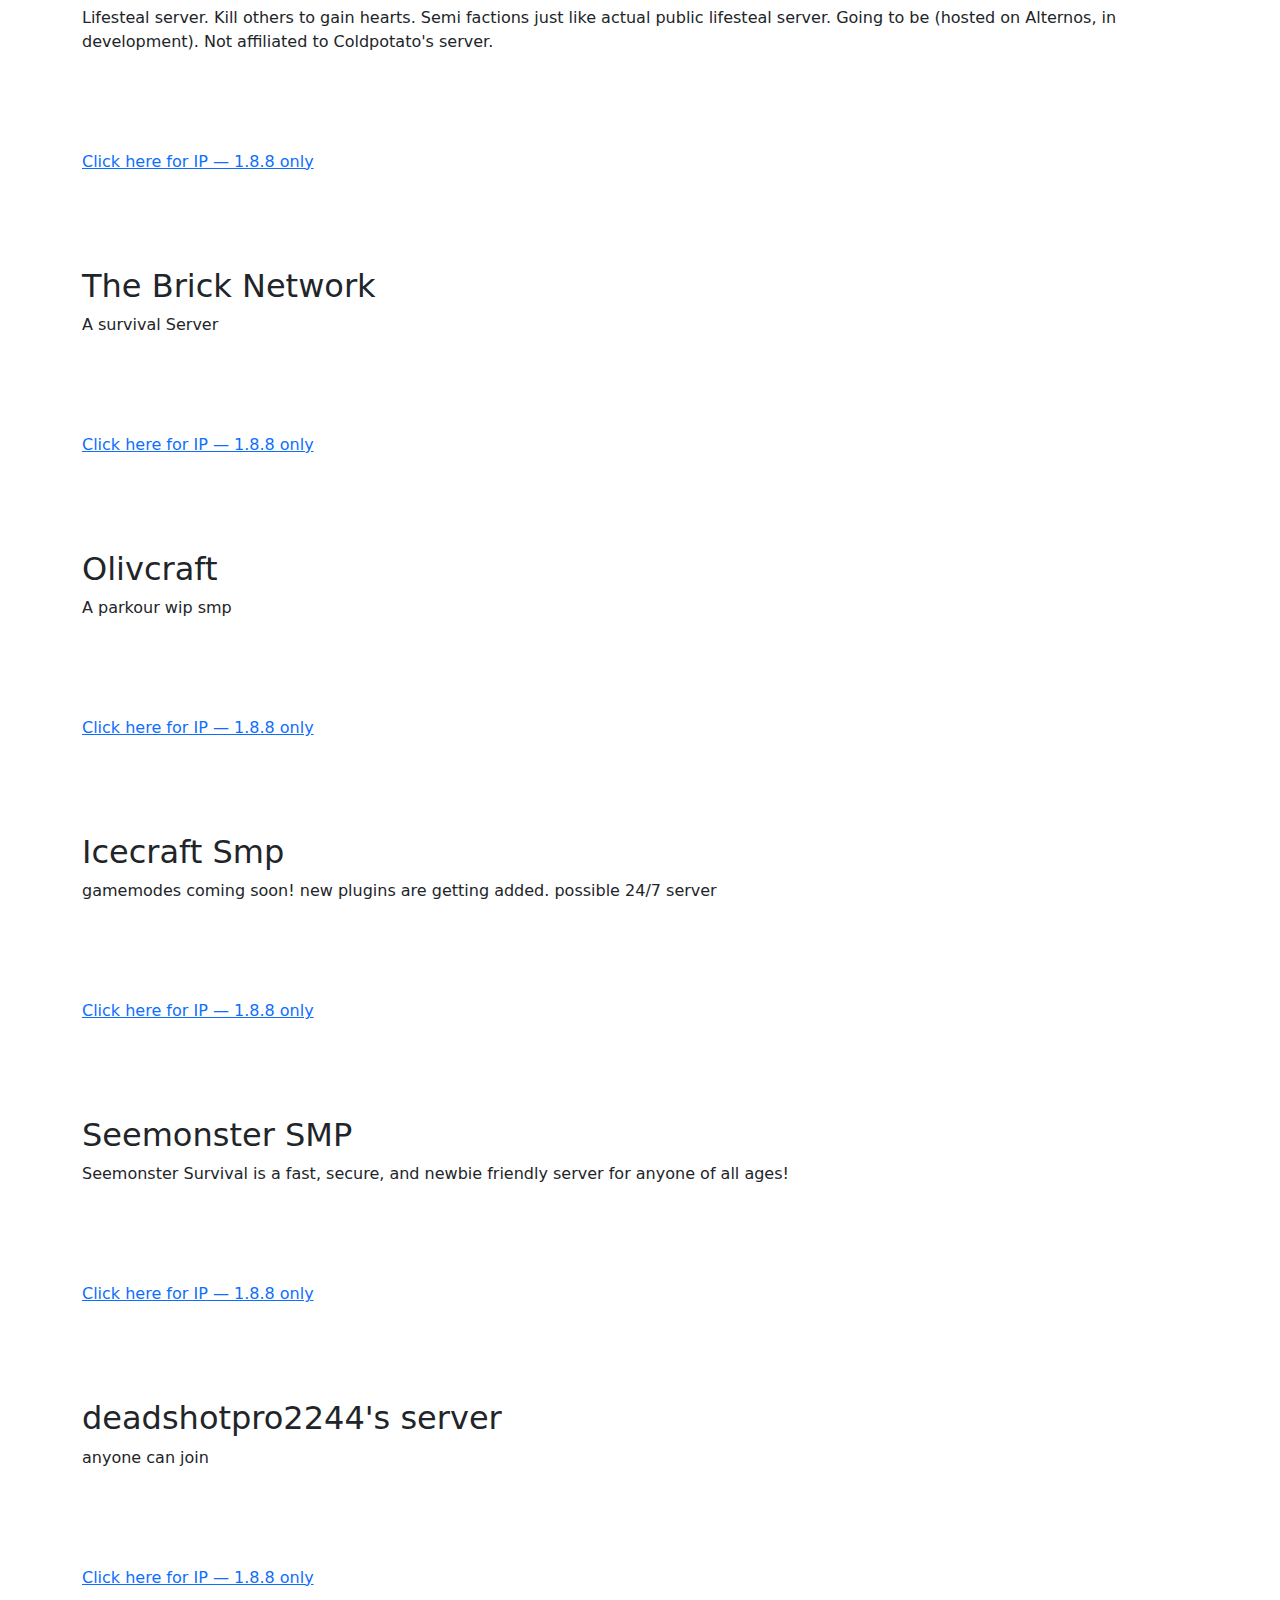
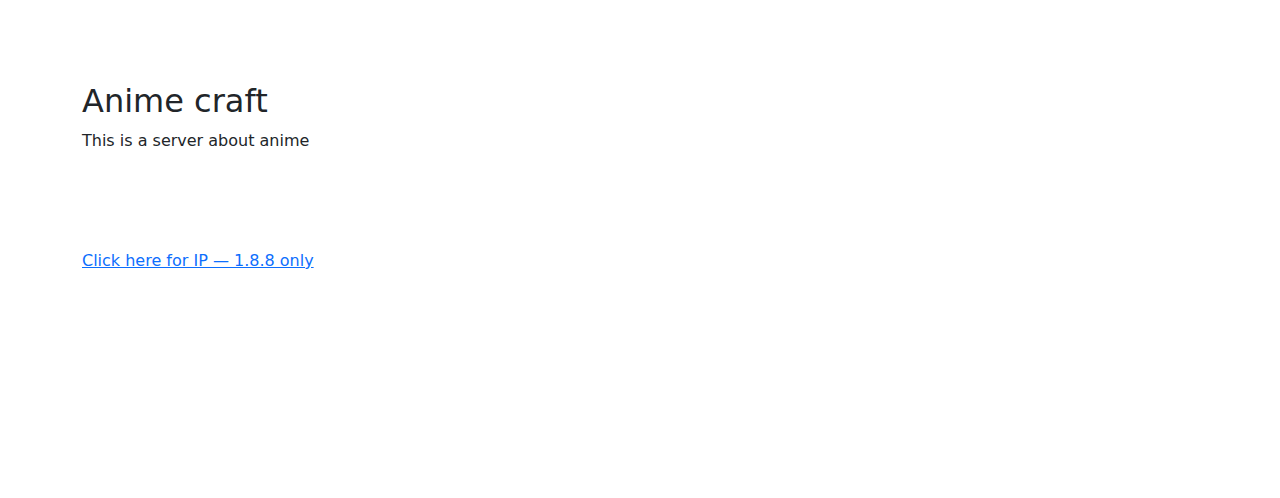
==== commit 70e65ece: "Merge branch 'online-mc:main' into main" ====
--- a/serverlist/index.html
+++ b/serverlist/index.html
@@ -52,6 +52,9 @@
         <p>&nbsp;</p>
 		<h2 class="dark-text">also you can add your server here :&nbsp;&nbsp;</h2>
 		<a class="play-button" href="https://github.com/online-mc/online-mc.github.io/issues/new?assignees=&labels=&projects=&template=serverlist-form.yml&title=server+name" >add eaglercraft/replit servers</a>
+		<h2 class="dark-text">use this for sharing relays :</h2>
+		<a class="play-button" href="https://online-mc.github.io/eaglerchat" >eaglerchat</a>
+		
         <p>&nbsp;</p>
         <p>&nbsp;</p>
         <p>&nbsp;</p>
@@ -271,7 +274,7 @@
 </script>
 		<div id="embed11"></div>
 		<p>&nbsp;</p>
-		<a class="link play-button" href="#ip__legendsmp" onclick='prompt("Press CTRL+C to copy the server IP.", "wss://legxndsmp.minecraft.pe");'>Click here for IP — 1.8.8 only</a>
+		<a class="link play-button" href="#ip__legendsmp" onclick='prompt("Press CTRL+C to copy the server IP.", "wss://asianf4rmer.minecraft.pe");'>Click here for IP — 1.8.8 only</a>
 		<h2>&nbsp;</h2>
 		<h2>&nbsp;</h2>
 		<h2 class="dark-text">Lifestal SMP</h2>
@@ -279,10 +282,10 @@
 								<p>&nbsp;</p>
 		<script type="text/javascript">
 window.addEventListener("load", () => {
-	new ServerEmbed(document.getElementById("embed11"), "60%").ping("wss://lifesteal.matthewkrupenya.repl.co/server", "" , "" , "" , "hideCracked");
-});
-</script>
-		<div id="embed11"></div>
+	new ServerEmbed(document.getElementById("embedasian"), "60%").ping("wss://lifesteal.matthewkrupenya.repl.co/server", "" , "" , "" , "hideCracked");
+});
+</script>
+		<div id="embedasian"></div>
 		<p>&nbsp;</p>
 		<a class="link play-button" href="#ip__asian" onclick='prompt("Press CTRL+C to copy the server IP.", "wss://lifesteal.matthewkrupenya.repl.co/server");'>Click here for IP — 1.8.8 only</a>
 				<h2>&nbsp;</h2>
